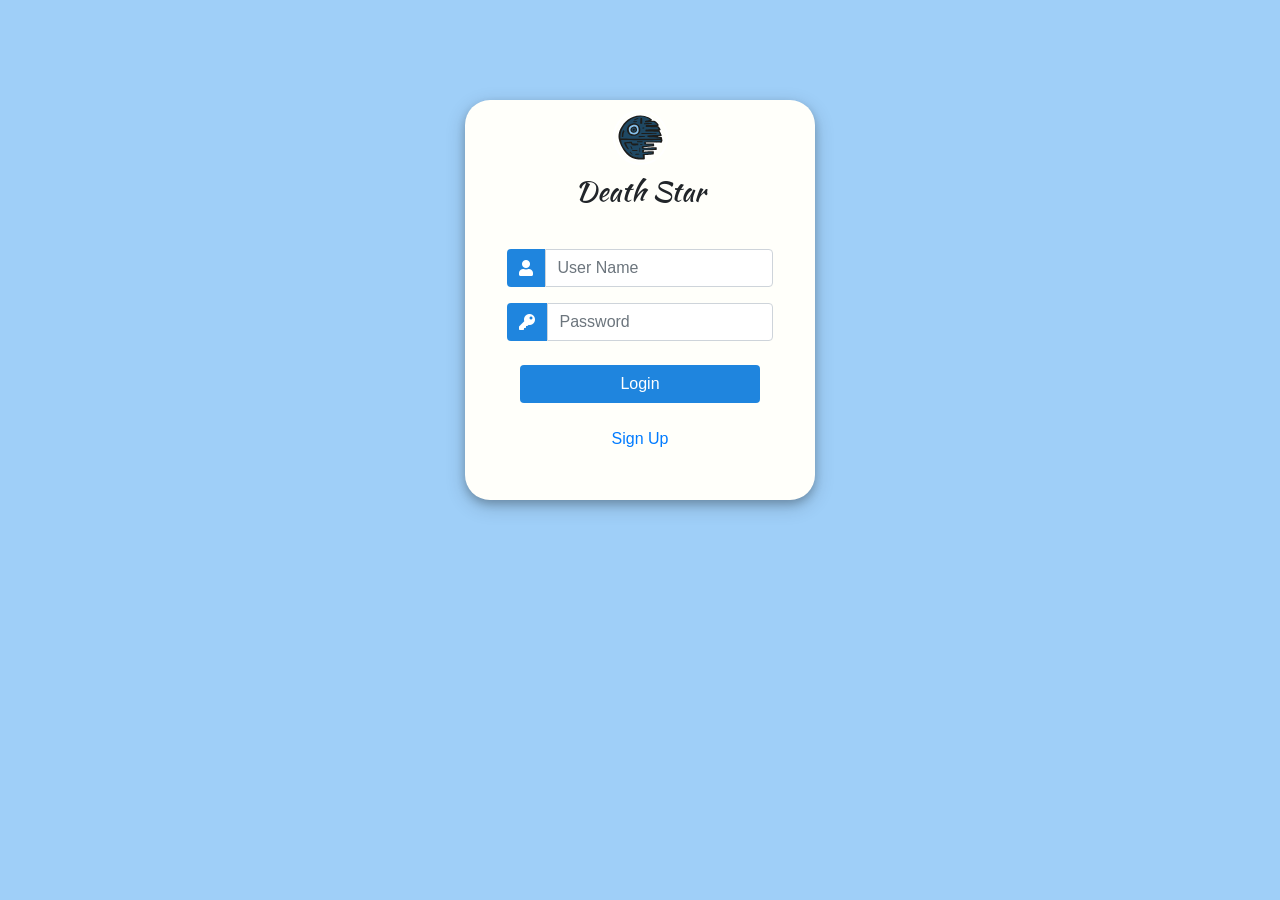
==== sut/nginx-web-server/pages/index.html @ b93dbb49 "SUT Working, SonarCloud Configured and badge added" ====
<!DOCTYPE html>
<html>

<head>
  <title>My Awesome Login Page</title>
  <link rel="stylesheet" href="https://stackpath.bootstrapcdn.com/bootstrap/4.1.3/css/bootstrap.min.css"
    integrity="sha384-MCw98/SFnGE8fJT3GXwEOngsV7Zt27NXFoaoApmYm81iuXoPkFOJwJ8ERdknLPMO" crossorigin="anonymous" />
  <link rel="stylesheet" href="https://use.fontawesome.com/releases/v5.6.1/css/all.css"
    integrity="sha384-gfdkjb5BdAXd+lj+gudLWI+BXq4IuLW5IT+brZEZsLFm++aCMlF1V92rMkPaX4PP" crossorigin="anonymous" />
  <link href="//maxcdn.bootstrapcdn.com/bootstrap/4.1.1/css/bootstrap.min.css" rel="stylesheet" id="bootstrap-css" />
  <link href="https://fonts.font.im/css?family=Kaushan+Script" rel="stylesheet" />
  <link rel="stylesheet" href="./style/login.css" />
</head>
<!--Coded with love by Mutiullah Samim-->

<body>
  <div class="container h-100">
    <div class="d-flex justify-content-center h-100">
      <div class="user_card">
        <div class="d-flex justify-content-center">
          <div class="brand_logo_container">
            <img src="./death-star.svg"
              class="brand_logo" alt="Logo" />
            <div class="d-flex justify-content-center title">
              <h3>Death Star</h3>
            </div>
          </div>
        </div>

        <div class="d-flex justify-content-center form_container">
          <form action="api/user/login" id="userform" method="POST" enctype="application/x-www-form-urlencoded">
            <div class="input-group mb-3">
              <div class="input-group-append">
                <span class="input-group-text"><i class="fas fa-user"></i></span>
              </div>
              <input type="text" name="username" class="form-control input_user" placeholder="User Name" />
            </div>
            <div class="input-group mb-2">
              <div class="input-group-append">
                <span class="input-group-text"><i class="fas fa-key"></i></span>
              </div>
              <input type="password" name="password" class="form-control input_pass " placeholder="Password" />
            </div>
          </form>
        </div>
        <div class="d-flex justify-content-center mt-3 login_container">
          <input type="submit" form="userform" name="login" value="Login" class="btn login_btn" />
        </div>
        <div class="mt-4">
          <div class="d-flex justify-content-center links">
            <a href="./signup.html">Sign Up</a>
          </div>
        </div>
      </div>
    </div>
  </div>
</body>

</html>
---- sut/nginx-web-server/pages/style/login.css ----
body,
html {
  margin: 0;
  padding: 0;
  height: 100%;
  background: #9fcff8 !important;
}
.user_card {
  height: 400px;
  width: 350px;
  margin-top: 100px;
  margin-bottom: auto;
  background: #fffffa;
  position: relative;
  display: flex;
  justify-content: center;
  flex-direction: column;
  padding: 10px;
  box-shadow: 0 4px 8px 0 rgba(0, 0, 0, 0.2), 0 6px 20px 0 rgba(0, 0, 0, 0.19);
  -webkit-box-shadow: 0 4px 8px 0 rgba(0, 0, 0, 0.2),
    0 6px 20px 0 rgba(0, 0, 0, 0.19);
  -moz-box-shadow: 0 4px 8px 0 rgba(0, 0, 0, 0.2),
    0 6px 20px 0 rgba(0, 0, 0, 0.19);
  border-radius: 25px;
}

.brand_logo_container {
  position: absolute;
  width: 180px;
  top: 0px;
  border-radius: 100%;
  background: #fffffa;
  padding: 10px;
  text-align: center;
}

.brand_logo {
  height: 55px;
  width: 55px;
  border-radius: 50%;
  border: 2px solid white;
}
.form_container {
  margin-top: 100px;
}
.login_btn {
  width: 90%;
  background: #1f85de !important;
  color: white !important;
}
.login_btn:focus {
  box-shadow: none !important;
  outline: 0px !important;
}
.login_container {
  padding: 0 2rem;
}
.input-group-text {
  background: #1f85de !important;
  color: white !important;
  border: 0 !important;
  border-radius: 0.25rem 0 0 0.25rem !important;
}
.input_user,
.input_pass:focus {
  box-shadow: none !important;
  outline: 0px !important;
}
.title {
  margin-top: 10px;
  font-family: "Kaushan Script", cursive;
}
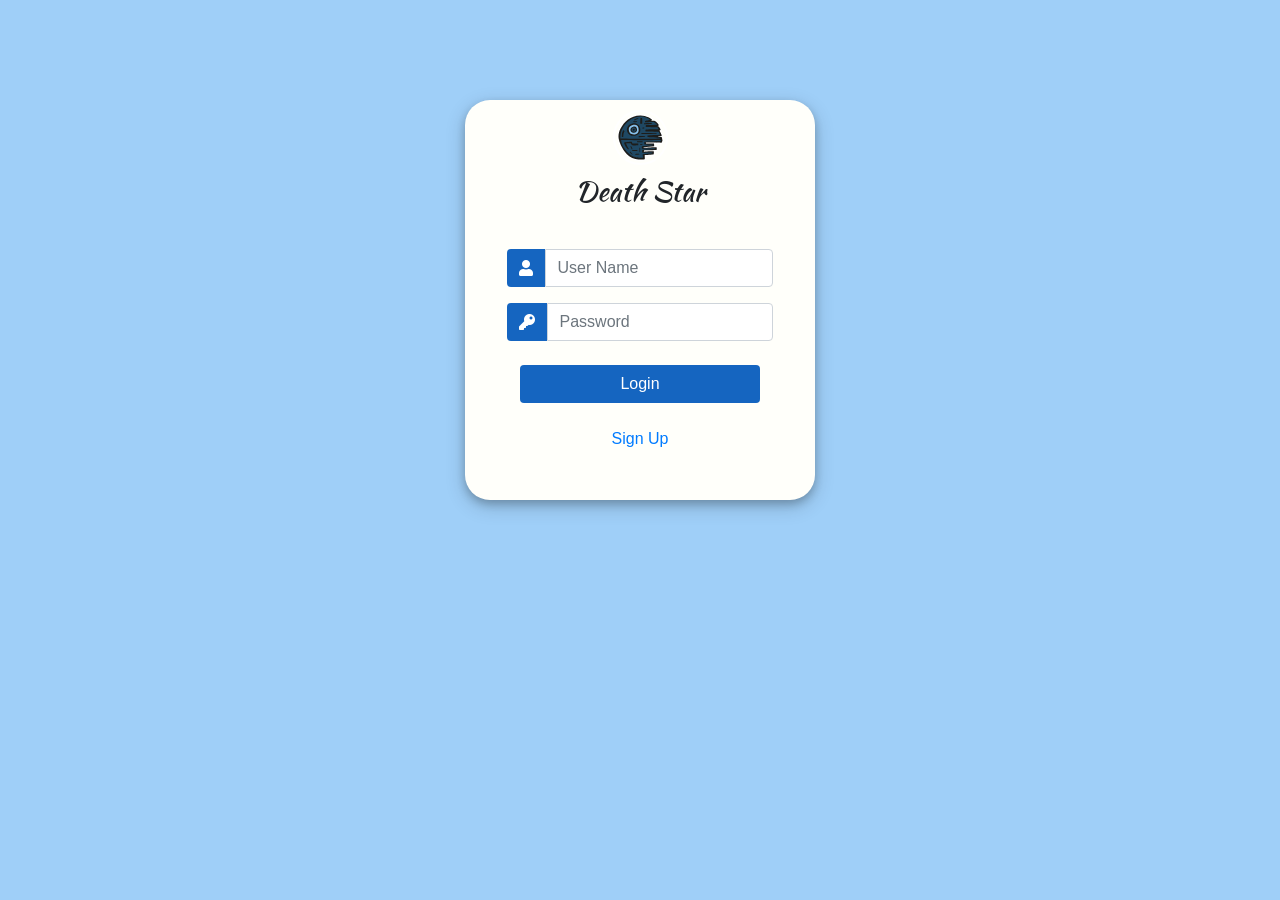
==== commit 0bae38bf: "C++ 23 - Ubuntu 26 migration and fixing code smells and updating sonar properties file" ====
--- a/sut/nginx-web-server/pages/index.html
+++ b/sut/nginx-web-server/pages/index.html
@@ -1,5 +1,5 @@
 <!DOCTYPE html>
-<html>
+<html lang="en">
 
 <head>
   <title>My Awesome Login Page</title>
@@ -7,7 +7,6 @@
     integrity="sha384-MCw98/SFnGE8fJT3GXwEOngsV7Zt27NXFoaoApmYm81iuXoPkFOJwJ8ERdknLPMO" crossorigin="anonymous" />
   <link rel="stylesheet" href="https://use.fontawesome.com/releases/v5.6.1/css/all.css"
     integrity="sha384-gfdkjb5BdAXd+lj+gudLWI+BXq4IuLW5IT+brZEZsLFm++aCMlF1V92rMkPaX4PP" crossorigin="anonymous" />
-  <link href="//maxcdn.bootstrapcdn.com/bootstrap/4.1.1/css/bootstrap.min.css" rel="stylesheet" id="bootstrap-css" />
   <link href="https://fonts.font.im/css?family=Kaushan+Script" rel="stylesheet" />
   <link rel="stylesheet" href="./style/login.css" />
 </head>
@@ -33,13 +32,13 @@
               <div class="input-group-append">
                 <span class="input-group-text"><i class="fas fa-user"></i></span>
               </div>
-              <input type="text" name="username" class="form-control input_user" placeholder="User Name" />
+              <input type="text" id="login-username" name="username" class="form-control input_user" placeholder="User Name" aria-label="User Name" />
             </div>
             <div class="input-group mb-2">
               <div class="input-group-append">
                 <span class="input-group-text"><i class="fas fa-key"></i></span>
               </div>
-              <input type="password" name="password" class="form-control input_pass " placeholder="Password" />
+              <input type="password" id="login-password" name="password" class="form-control input_pass " placeholder="Password" aria-label="Password" />
             </div>
           </form>
         </div>
--- a/sut/nginx-web-server/pages/style/login.css
+++ b/sut/nginx-web-server/pages/style/login.css
@@ -45,7 +45,7 @@
 }
 .login_btn {
   width: 90%;
-  background: #1f85de !important;
+  background: #1565c0 !important;
   color: white !important;
 }
 .login_btn:focus {
@@ -56,7 +56,7 @@
   padding: 0 2rem;
 }
 .input-group-text {
-  background: #1f85de !important;
+  background: #1565c0 !important;
   color: white !important;
   border: 0 !important;
   border-radius: 0.25rem 0 0 0.25rem !important;
